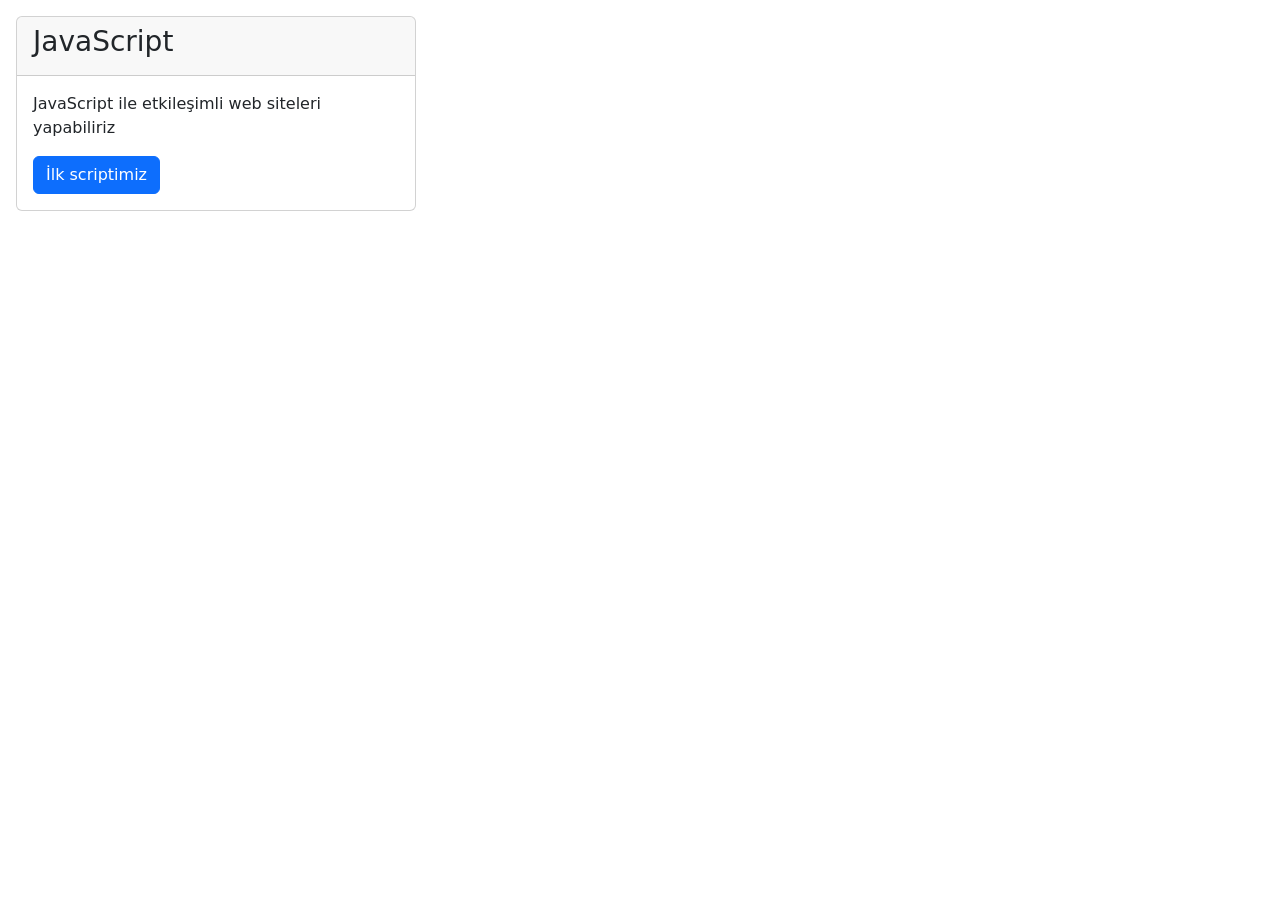
==== FrontEnd/JavaScript/1.html @ 32e4fa5d "javascript starter" ====
<!DOCTYPE html>
<html lang="tr">
  <head>
    <meta charset="UTF-8" />
    <meta http-equiv="X-UA-Compatible" content="IE=edge" />
    <meta name="viewport" content="width=device-width, initial-scale=1.0" />
    <title>JavaScript</title>
    <link href="https://cdn.jsdelivr.net/npm/bootstrap@5.1.3/dist/css/bootstrap.min.css" rel="stylesheet"
        integrity="sha384-1BmE4kWBq78iYhFldvKuhfTAU6auU8tT94WrHftjDbrCEXSU1oBoqyl2QvZ6jIW3" crossorigin="anonymous" />
  </head>
  <body>
    <div class="contaier m-3">
        <div class="row">
            <div class="col-lg-4 col-sm-6">
                <div class="card">
                    <div class="card-header">
                        <h3>JavaScript</h3>
                    </div>
                    <div class="card-body">
                        <p class="card-text">
                            JavaScript ile etkileşimli web siteleri yapabiliriz
                        </p>
                        <input type="button" class="btn btn-primary" value="İlk scriptimiz">
                    </div>
                </div>
        </div>
    </div>

    <script src="https://cdn.jsdelivr.net/npm/bootstrap@5.1.3/dist/js/bootstrap.bundle.min.js"
        integrity="sha384-ka7Sk0Gln4gmtz2MlQnikT1wXgYsOg+OMhuP+IlRH9sENBO0LRn5q+8nbTov4+1p"
        crossorigin="anonymous"></script>
  </body>
</html>
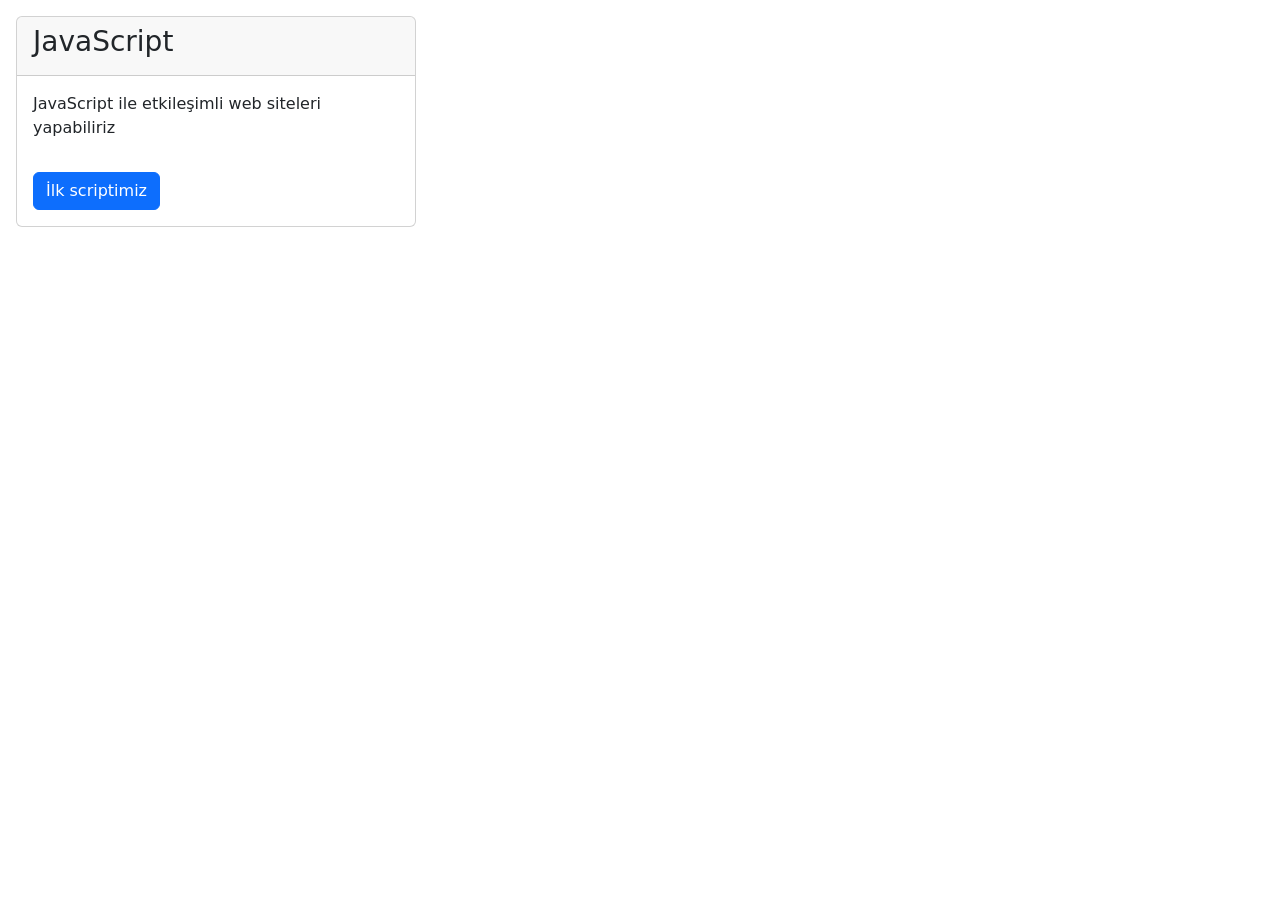
==== commit 1b1ae55c: "." ====
--- a/FrontEnd/JavaScript/1.html
+++ b/FrontEnd/JavaScript/1.html
@@ -5,29 +5,42 @@
     <meta http-equiv="X-UA-Compatible" content="IE=edge" />
     <meta name="viewport" content="width=device-width, initial-scale=1.0" />
     <title>JavaScript</title>
-    <link href="https://cdn.jsdelivr.net/npm/bootstrap@5.1.3/dist/css/bootstrap.min.css" rel="stylesheet"
-        integrity="sha384-1BmE4kWBq78iYhFldvKuhfTAU6auU8tT94WrHftjDbrCEXSU1oBoqyl2QvZ6jIW3" crossorigin="anonymous" />
+    <link
+      href="https://cdn.jsdelivr.net/npm/bootstrap@5.1.3/dist/css/bootstrap.min.css"
+      rel="stylesheet"
+      integrity="sha384-1BmE4kWBq78iYhFldvKuhfTAU6auU8tT94WrHftjDbrCEXSU1oBoqyl2QvZ6jIW3"
+      crossorigin="anonymous"
+    />
   </head>
   <body>
     <div class="contaier m-3">
-        <div class="row">
-            <div class="col-lg-4 col-sm-6">
-                <div class="card">
-                    <div class="card-header">
-                        <h3>JavaScript</h3>
-                    </div>
-                    <div class="card-body">
-                        <p class="card-text">
-                            JavaScript ile etkileşimli web siteleri yapabiliriz
-                        </p>
-                        <input type="button" class="btn btn-primary" value="İlk scriptimiz">
-                    </div>
-                </div>
+      <div class="row">
+        <div class="col-lg-4 col-sm-6">
+          <div class="card">
+            <div class="card-header">
+              <h3>JavaScript</h3>
+            </div>
+            <div class="card-body">
+              <p class="card-text" id="icerik">
+                JavaScript ile etkileşimli web siteleri yapabiliriz
+              </p>
+              <input
+                type="button"
+                class="btn btn-primary mt-3"
+                value="İlk scriptimiz"
+                onclick="mesaj()"
+              />
+            </div>
+          </div>
         </div>
+      </div>
     </div>
 
-    <script src="https://cdn.jsdelivr.net/npm/bootstrap@5.1.3/dist/js/bootstrap.bundle.min.js"
-        integrity="sha384-ka7Sk0Gln4gmtz2MlQnikT1wXgYsOg+OMhuP+IlRH9sENBO0LRn5q+8nbTov4+1p"
-        crossorigin="anonymous"></script>
+    <script
+      src="https://cdn.jsdelivr.net/npm/bootstrap@5.1.3/dist/js/bootstrap.bundle.min.js"
+      integrity="sha384-ka7Sk0Gln4gmtz2MlQnikT1wXgYsOg+OMhuP+IlRH9sENBO0LRn5q+8nbTov4+1p"
+      crossorigin="anonymous"
+    ></script>
+    <script src="1.js"></script>
   </body>
 </html>
